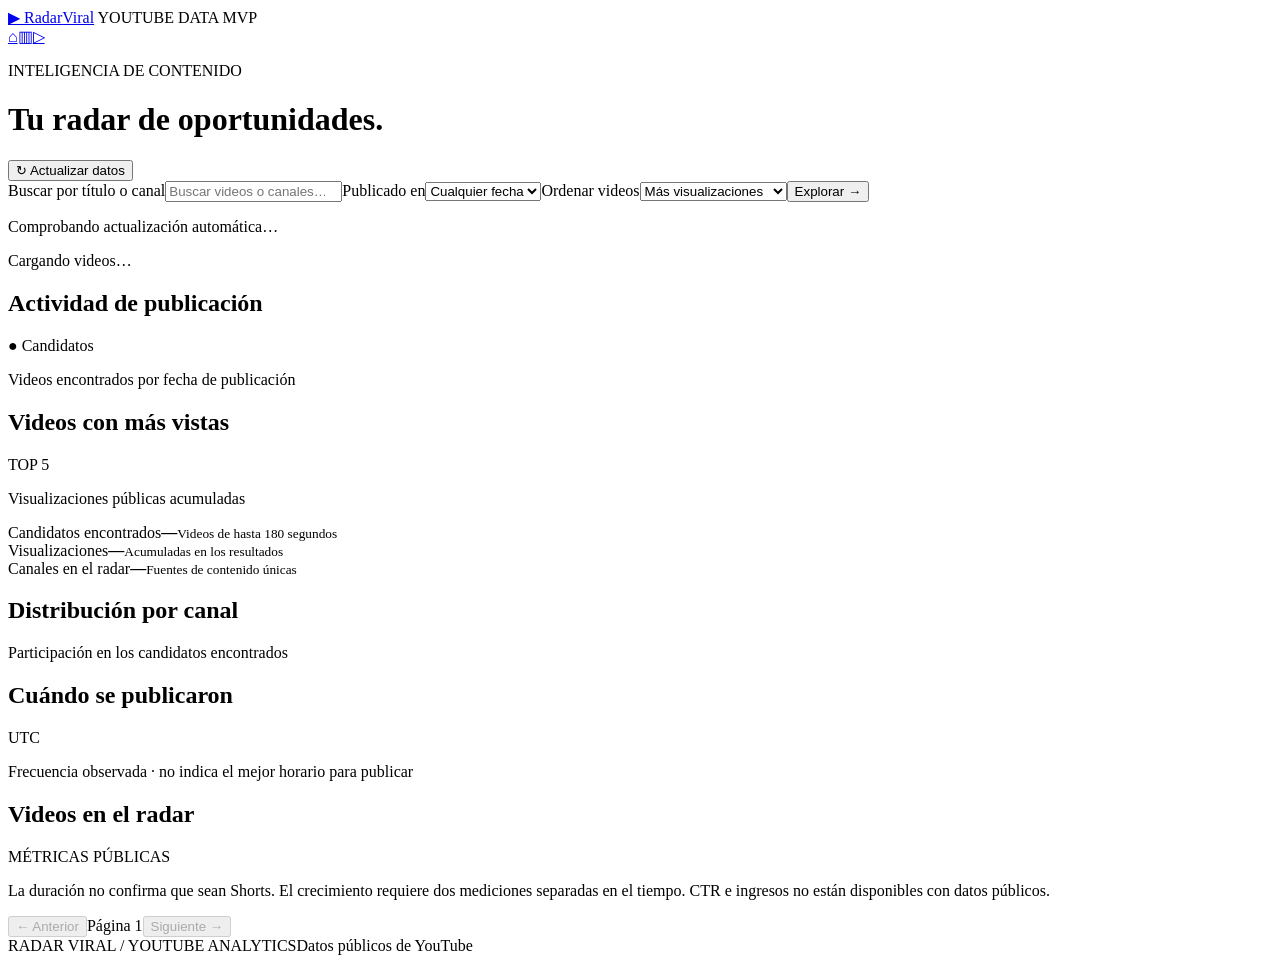
==== src/web/index.html @ 3c9dad5c "Add live YouTube dashboard and Render deployment configuration" ====
<!doctype html>
<html lang="es">
<head><meta charset="utf-8"><meta name="viewport" content="width=device-width,initial-scale=1"><title>Radar Viral · Analítica</title><link rel="stylesheet" href="/style.css"><script src="/app.js" defer></script></head>
<body>
<header><a class="brand" href="/" aria-label="Radar Viral inicio"><span class="brand-icon">&#9654;&#xfe0e;</span> Radar<span class="accent">Viral</span></a><span class="header-info"><i></i> YOUTUBE DATA <span class="tag">MVP</span></span></header>
<aside aria-label="Navegación"><a href="#overview" title="Resumen" aria-label="Resumen">⌂</a><a href="#charts" title="Gráficos" aria-label="Gráficos">▥</a><a href="#explorer" title="Videos" aria-label="Videos">▷</a></aside>
<main id="overview">
<div class="page-title"><div><p class="eyebrow">INTELIGENCIA DE CONTENIDO</p><h1>Tu radar de oportunidades<span class="accent">.</span></h1></div><button id="refresh" type="button">↻ Actualizar datos</button></div>
<form id="filters"><label class="search">Buscar por título o canal<input id="q" name="q" placeholder="Buscar videos o canales…" maxlength="200" type="search"></label><label>Publicado en<select id="days" name="days"><option value="0">Cualquier fecha</option><option value="7">Últimos 7 días</option><option value="30">Últimos 30 días</option><option value="60">Últimos 60 días</option></select></label><label>Ordenar videos<select id="sort" name="sort"><option value="views">Más visualizaciones</option><option value="recent">Más recientes</option><option value="growth">Crecimiento por hora</option></select></label><button type="submit" class="primary">Explorar →</button></form>
<p id="live-status" class="note" role="status" aria-live="polite">Comprobando actualización automática…</p><p id="status" role="status" aria-live="polite">Cargando videos…</p>
<div id="charts" class="analytics">
<section class="panel timeline-panel"><div class="panel-heading"><h2>Actividad de publicación</h2><span class="legend">● Candidatos</span></div><p class="caption">Videos encontrados por fecha de publicación</p><div id="timeline" class="chart" aria-label="Videos por fecha de publicación"></div></section>
<section class="panel performance-panel"><div class="panel-heading"><h2>Videos con más vistas</h2><span class="tag">TOP 5</span></div><p class="caption">Visualizaciones públicas acumuladas</p><div id="ranking" class="ranking"></div></section>
<section class="metrics" aria-label="Resumen de resultados"><article><span>Candidatos encontrados</span><strong id="total">—</strong><small>Videos de hasta 180 segundos</small></article><article><span>Visualizaciones</span><strong id="views">—</strong><small>Acumuladas en los resultados</small></article><article><span>Canales en el radar</span><strong id="channels">—</strong><small>Fuentes de contenido únicas</small></article></section>
<section class="panel distribution-panel"><div class="panel-heading"><h2>Distribución por canal</h2></div><p class="caption">Participación en los candidatos encontrados</p><div id="distribution" class="distribution"></div></section>
<section class="panel heat-panel"><div class="panel-heading"><h2>Cuándo se publicaron</h2><span class="tag">UTC</span></div><p class="caption">Frecuencia observada · no indica el mejor horario para publicar</p><div id="heatmap" class="heatmap"></div></section>
</div>
<section id="explorer" class="explorer"><div class="section-title"><h2>Videos en el radar</h2><span class="tag">MÉTRICAS PÚBLICAS</span></div><p class="note">La duración no confirma que sean Shorts. El crecimiento requiere dos mediciones separadas en el tiempo. CTR e ingresos no están disponibles con datos públicos.</p><div id="videos" class="grid"></div><nav class="pagination" aria-label="Páginas de resultados"><button id="prev" disabled>← Anterior</button><span id="page">Página 1</span><button id="next" disabled>Siguiente →</button></nav></section>
<footer><span>RADAR VIRAL / YOUTUBE ANALYTICS</span><span id="updated">Datos públicos de YouTube</span></footer>
</main></body></html>
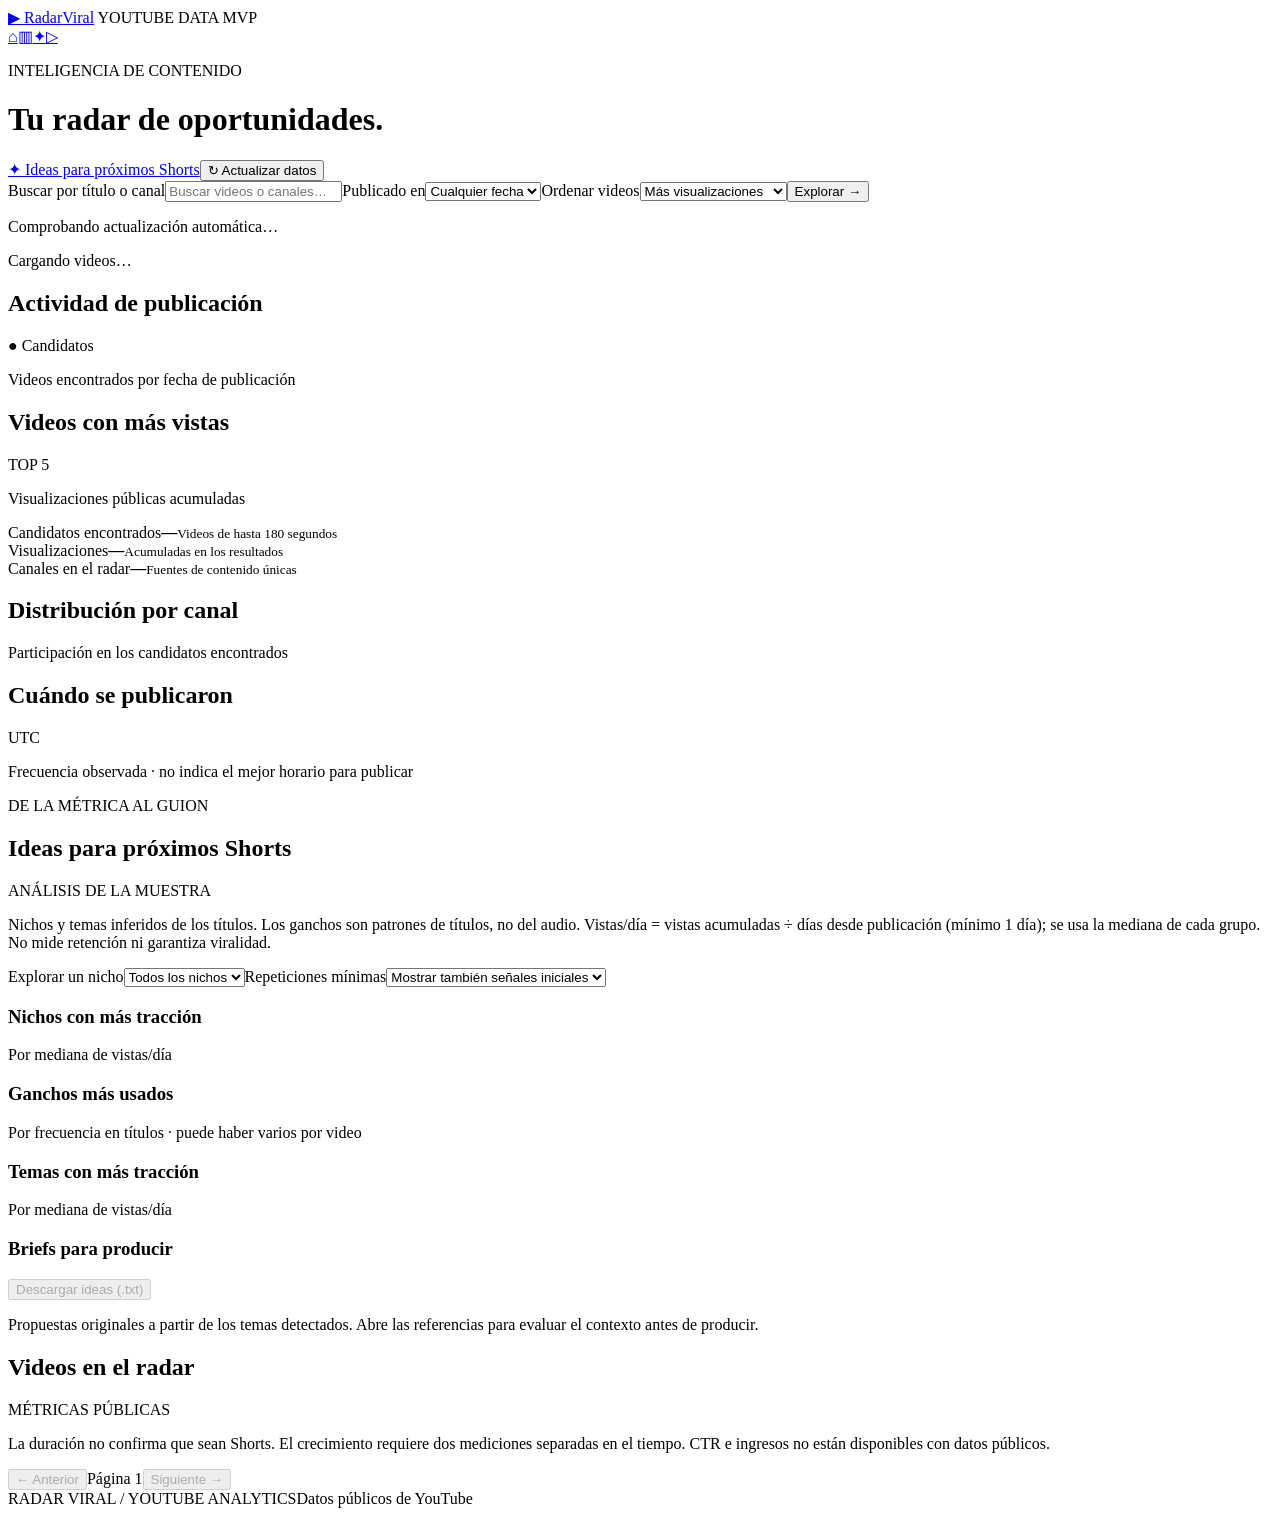
==== commit 2a6f8162: "Add Shorts ideas with title-based niche, topic and hook analysis" ====
--- a/src/web/index.html
+++ b/src/web/index.html
@@ -1,11 +1,11 @@
 <!doctype html>
 <html lang="es">
-<head><meta charset="utf-8"><meta name="viewport" content="width=device-width,initial-scale=1"><title>Radar Viral · Analítica</title><link rel="stylesheet" href="/style.css"><script src="/app.js" defer></script></head>
+<head><meta charset="utf-8"><meta name="viewport" content="width=device-width,initial-scale=1"><title>Radar Viral · Analítica</title><link rel="stylesheet" href="/style.css"><script src="/ideas.js" defer></script><script src="/app.js" defer></script></head>
 <body>
 <header><a class="brand" href="/" aria-label="Radar Viral inicio"><span class="brand-icon">&#9654;&#xfe0e;</span> Radar<span class="accent">Viral</span></a><span class="header-info"><i></i> YOUTUBE DATA <span class="tag">MVP</span></span></header>
-<aside aria-label="Navegación"><a href="#overview" title="Resumen" aria-label="Resumen">⌂</a><a href="#charts" title="Gráficos" aria-label="Gráficos">▥</a><a href="#explorer" title="Videos" aria-label="Videos">▷</a></aside>
+<aside aria-label="Navegación"><a href="#overview" title="Resumen" aria-label="Resumen">⌂</a><a href="#charts" title="Gráficos" aria-label="Gráficos">▥</a><a href="#ideas" title="Ideas para próximos Shorts" aria-label="Ideas para próximos Shorts">✦</a><a href="#explorer" title="Videos" aria-label="Videos">▷</a></aside>
 <main id="overview">
-<div class="page-title"><div><p class="eyebrow">INTELIGENCIA DE CONTENIDO</p><h1>Tu radar de oportunidades<span class="accent">.</span></h1></div><button id="refresh" type="button">↻ Actualizar datos</button></div>
+<div class="page-title"><div><p class="eyebrow">INTELIGENCIA DE CONTENIDO</p><h1>Tu radar de oportunidades<span class="accent">.</span></h1></div><div class="page-actions"><a class="button-link" href="#ideas">✦ Ideas para próximos Shorts</a><button id="refresh" type="button">↻ Actualizar datos</button></div></div>
 <form id="filters"><label class="search">Buscar por título o canal<input id="q" name="q" placeholder="Buscar videos o canales…" maxlength="200" type="search"></label><label>Publicado en<select id="days" name="days"><option value="0">Cualquier fecha</option><option value="7">Últimos 7 días</option><option value="30">Últimos 30 días</option><option value="60">Últimos 60 días</option></select></label><label>Ordenar videos<select id="sort" name="sort"><option value="views">Más visualizaciones</option><option value="recent">Más recientes</option><option value="growth">Crecimiento por hora</option></select></label><button type="submit" class="primary">Explorar →</button></form>
 <p id="live-status" class="note" role="status" aria-live="polite">Comprobando actualización automática…</p><p id="status" role="status" aria-live="polite">Cargando videos…</p>
 <div id="charts" class="analytics">
@@ -15,6 +15,14 @@
 <section class="panel distribution-panel"><div class="panel-heading"><h2>Distribución por canal</h2></div><p class="caption">Participación en los candidatos encontrados</p><div id="distribution" class="distribution"></div></section>
 <section class="panel heat-panel"><div class="panel-heading"><h2>Cuándo se publicaron</h2><span class="tag">UTC</span></div><p class="caption">Frecuencia observada · no indica el mejor horario para publicar</p><div id="heatmap" class="heatmap"></div></section>
 </div>
+<section id="ideas" class="ideas-section panel">
+<div class="section-title"><div><p class="eyebrow">DE LA MÉTRICA AL GUION</p><h2>Ideas para próximos Shorts</h2></div><span class="tag">ANÁLISIS DE LA MUESTRA</span></div>
+<p class="note">Nichos y temas inferidos de los títulos. Los ganchos son patrones de títulos, no del audio. Vistas/día = vistas acumuladas ÷ días desde publicación (mínimo 1 día); se usa la mediana de cada grupo. No mide retención ni garantiza viralidad.</p>
+<p id="ideas-coverage" class="caption" aria-live="polite"></p>
+<div class="ideas-controls"><label>Explorar un nicho<select id="ideas-niche"><option value="">Todos los nichos</option></select></label><label>Repeticiones mínimas<select id="ideas-min"><option value="1">Mostrar también señales iniciales</option><option value="3">Al menos 3 videos por grupo</option></select></label></div>
+<div class="signal-grid"><section><h3>Nichos con más tracción</h3><p class="caption">Por mediana de vistas/día</p><div id="niche-ranking"></div></section><section><h3>Ganchos más usados</h3><p class="caption">Por frecuencia en títulos · puede haber varios por video</p><div id="hook-ranking"></div></section><section><h3>Temas con más tracción</h3><p class="caption">Por mediana de vistas/día</p><div id="topic-ranking"></div></section></div>
+<div class="section-title"><h3>Briefs para producir</h3><button id="download-ideas" disabled>Descargar ideas (.txt)</button></div><p class="caption">Propuestas originales a partir de los temas detectados. Abre las referencias para evaluar el contexto antes de producir.</p><p id="ideas-copy-status" role="status" aria-live="polite"></p><div id="idea-cards" class="idea-cards"></div>
+</section>
 <section id="explorer" class="explorer"><div class="section-title"><h2>Videos en el radar</h2><span class="tag">MÉTRICAS PÚBLICAS</span></div><p class="note">La duración no confirma que sean Shorts. El crecimiento requiere dos mediciones separadas en el tiempo. CTR e ingresos no están disponibles con datos públicos.</p><div id="videos" class="grid"></div><nav class="pagination" aria-label="Páginas de resultados"><button id="prev" disabled>← Anterior</button><span id="page">Página 1</span><button id="next" disabled>Siguiente →</button></nav></section>
 <footer><span>RADAR VIRAL / YOUTUBE ANALYTICS</span><span id="updated">Datos públicos de YouTube</span></footer>
 </main></body></html>
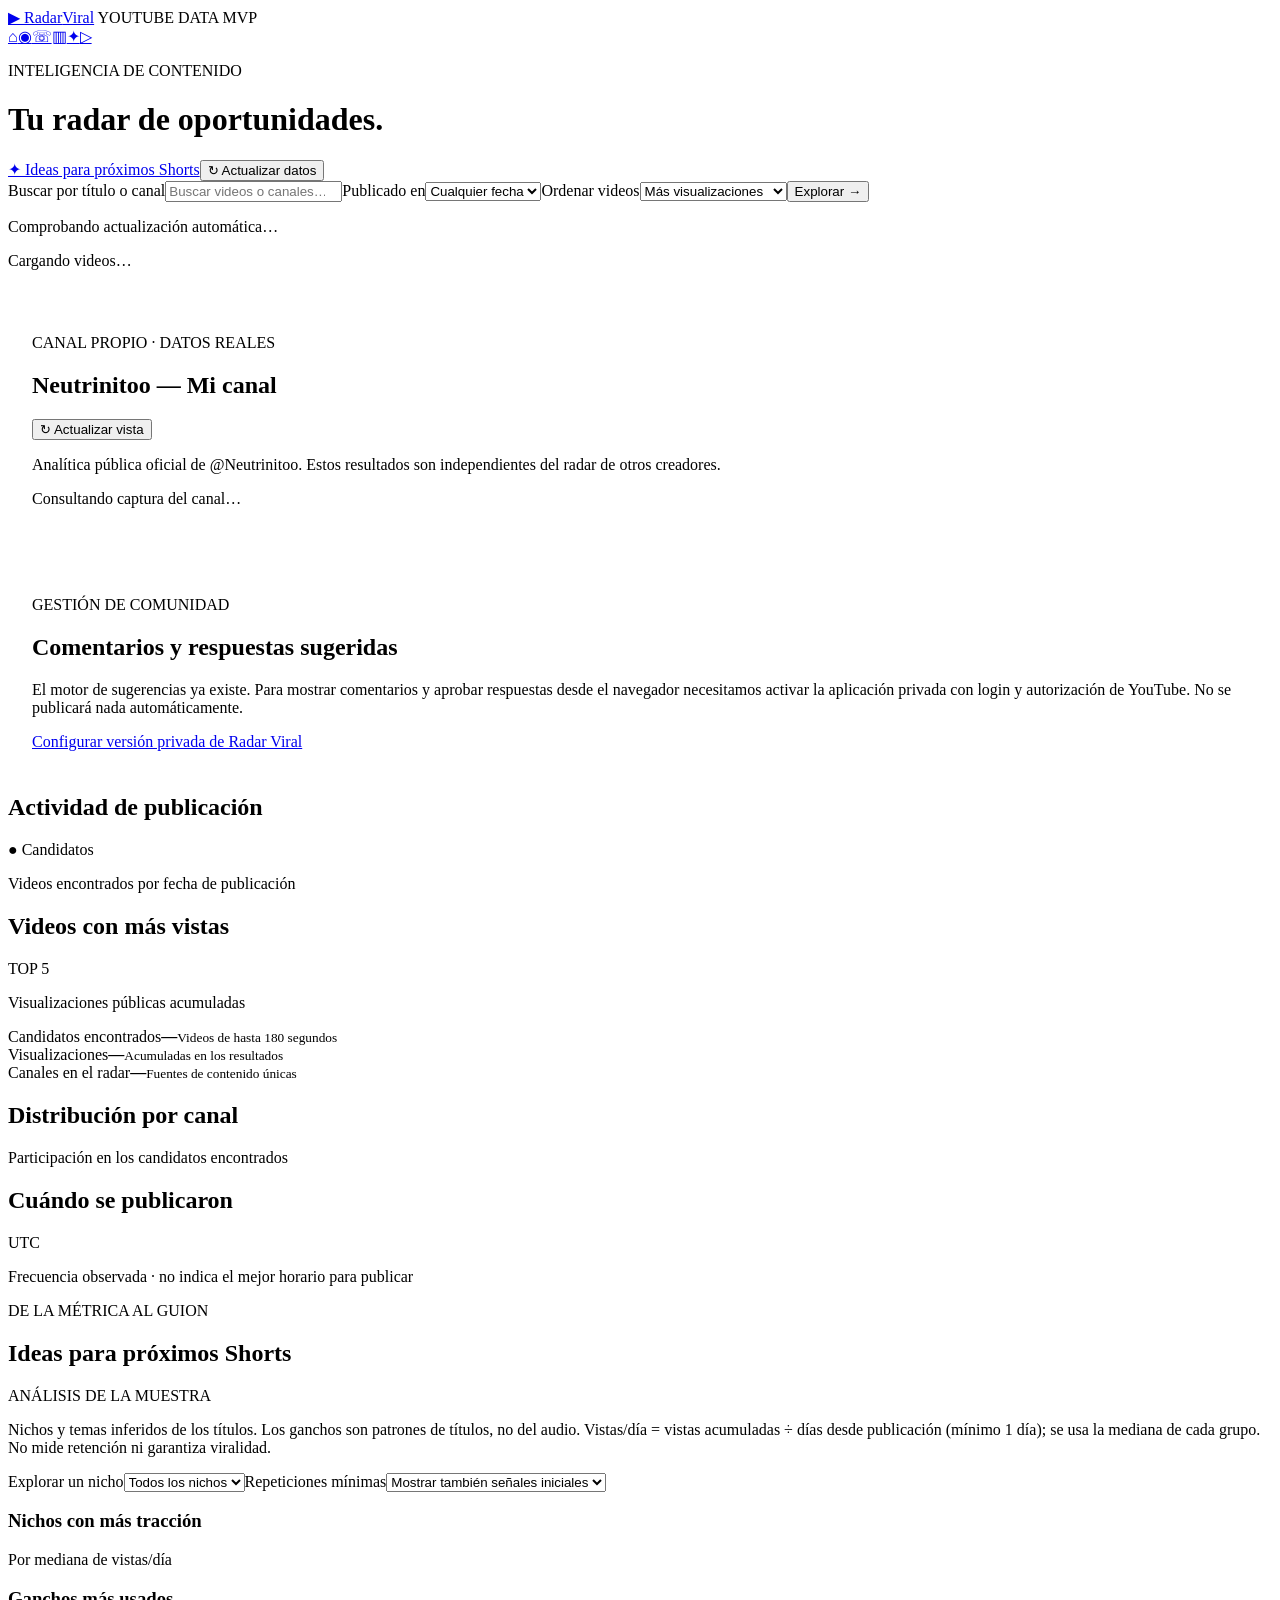
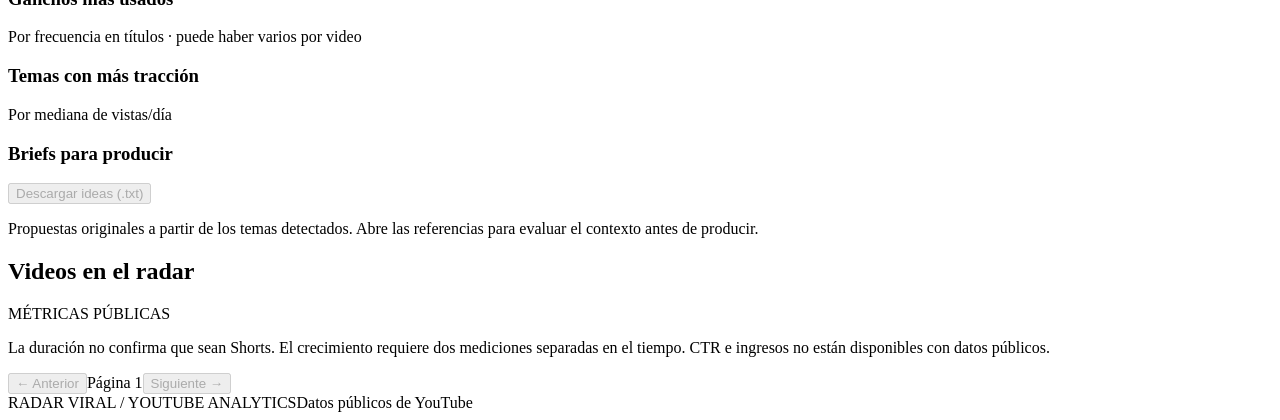
==== commit eb1ff030: "feat(ui): show Neutrinitoo and community sections" ====
--- a/src/web/index.html
+++ b/src/web/index.html
@@ -1,13 +1,24 @@
 <!doctype html>
 <html lang="es">
-<head><meta charset="utf-8"><meta name="viewport" content="width=device-width,initial-scale=1"><title>Radar Viral · Analítica</title><link rel="stylesheet" href="/style.css"><script src="/ideas.js" defer></script><script src="/app.js" defer></script></head>
+<head><meta charset="utf-8"><meta name="viewport" content="width=device-width,initial-scale=1"><title>Radar Viral · Analítica</title><link rel="stylesheet" href="/style.css"><script src="/ideas.js" defer></script><script src="/app.js" defer></script><script src="/channel-panel.js" defer></script></head>
 <body>
 <header><a class="brand" href="/" aria-label="Radar Viral inicio"><span class="brand-icon">&#9654;&#xfe0e;</span> Radar<span class="accent">Viral</span></a><span class="header-info"><i></i> YOUTUBE DATA <span class="tag">MVP</span></span></header>
-<aside aria-label="Navegación"><a href="#overview" title="Resumen" aria-label="Resumen">⌂</a><a href="#charts" title="Gráficos" aria-label="Gráficos">▥</a><a href="#ideas" title="Ideas para próximos Shorts" aria-label="Ideas para próximos Shorts">✦</a><a href="#explorer" title="Videos" aria-label="Videos">▷</a></aside>
+<aside aria-label="Navegación"><a href="#overview" title="Resumen" aria-label="Resumen">⌂</a><a href="#my-channel" title="Mi canal" aria-label="Mi canal">◉</a><a href="#channel-comments" title="Comentarios" aria-label="Comentarios">☏</a><a href="#charts" title="Gráficos" aria-label="Gráficos">▥</a><a href="#ideas" title="Ideas para próximos Shorts" aria-label="Ideas para próximos Shorts">✦</a><a href="#explorer" title="Videos" aria-label="Videos">▷</a></aside>
 <main id="overview">
 <div class="page-title"><div><p class="eyebrow">INTELIGENCIA DE CONTENIDO</p><h1>Tu radar de oportunidades<span class="accent">.</span></h1></div><div class="page-actions"><a class="button-link" href="#ideas">✦ Ideas para próximos Shorts</a><button id="refresh" type="button">↻ Actualizar datos</button></div></div>
 <form id="filters"><label class="search">Buscar por título o canal<input id="q" name="q" placeholder="Buscar videos o canales…" maxlength="200" type="search"></label><label>Publicado en<select id="days" name="days"><option value="0">Cualquier fecha</option><option value="7">Últimos 7 días</option><option value="30">Últimos 30 días</option><option value="60">Últimos 60 días</option></select></label><label>Ordenar videos<select id="sort" name="sort"><option value="views">Más visualizaciones</option><option value="recent">Más recientes</option><option value="growth">Crecimiento por hora</option></select></label><button type="submit" class="primary">Explorar →</button></form>
 <p id="live-status" class="note" role="status" aria-live="polite">Comprobando actualización automática…</p><p id="status" role="status" aria-live="polite">Cargando videos…</p>
+<section id="my-channel" class="panel" style="margin-top:24px;padding:24px">
+<div class="section-title"><div><p class="eyebrow">CANAL PROPIO · DATOS REALES</p><h2>Neutrinitoo — Mi canal</h2></div>
+<button id="channel-reload" type="button">↻ Actualizar vista</button></div>
+<p class="note">Analítica pública oficial de @Neutrinitoo. Estos resultados son independientes del radar de otros creadores.</p>
+<div id="channel-content" role="status" aria-live="polite">Consultando captura del canal…</div>
+</section>
+<section id="channel-comments" class="panel" style="margin-top:24px;padding:24px">
+<div class="section-title"><div><p class="eyebrow">GESTIÓN DE COMUNIDAD</p><h2>Comentarios y respuestas sugeridas</h2></div></div>
+<p class="note">El motor de sugerencias ya existe. Para mostrar comentarios y aprobar respuestas desde el navegador necesitamos activar la aplicación privada con login y autorización de YouTube. No se publicará nada automáticamente.</p>
+<a href="https://github.com/BynelsonDa/radar-viral/blob/main/DEPLOY-PRIVATE.md" target="_blank" rel="noopener noreferrer">Configurar versión privada de Radar Viral</a>
+</section>
 <div id="charts" class="analytics">
 <section class="panel timeline-panel"><div class="panel-heading"><h2>Actividad de publicación</h2><span class="legend">● Candidatos</span></div><p class="caption">Videos encontrados por fecha de publicación</p><div id="timeline" class="chart" aria-label="Videos por fecha de publicación"></div></section>
 <section class="panel performance-panel"><div class="panel-heading"><h2>Videos con más vistas</h2><span class="tag">TOP 5</span></div><p class="caption">Visualizaciones públicas acumuladas</p><div id="ranking" class="ranking"></div></section>
